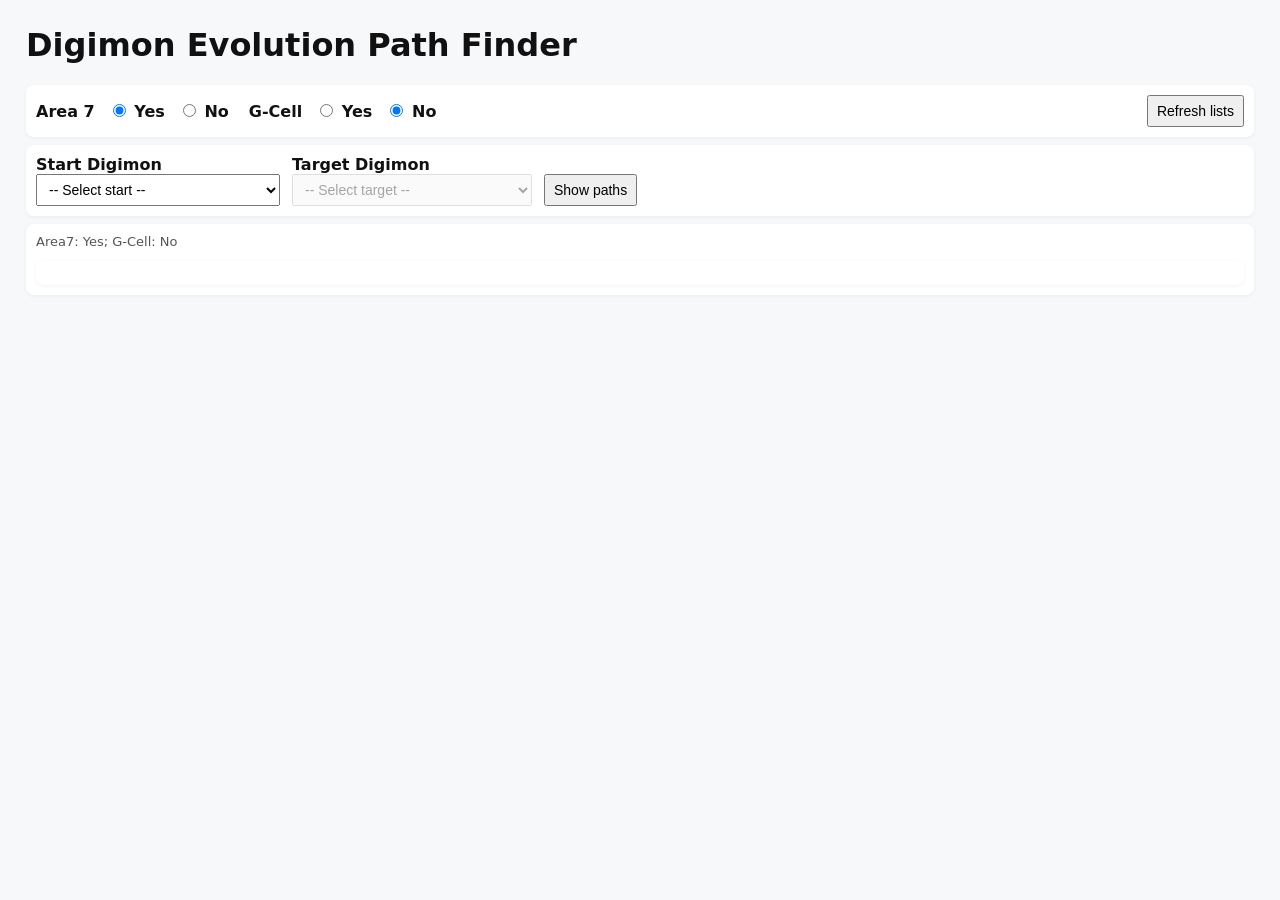
==== html/dmgz_evolutions.html @ 7beafa04 "Add files via upload" ====
<!doctype html>
<html lang="en">
<head>
  <meta charset="utf-8" />
  <title>Digimon Evolution Path Finder</title>
  <meta name="viewport" content="width=device-width,initial-scale=1" />
  <style>
    body { font-family: system-ui, -apple-system, "Segoe UI", Roboto, Arial; padding: 18px; background:#f6f8fa; color:#111;}
    h1 { margin-top:0; }
    .row { display:flex; gap:12px; align-items:center; margin-bottom:8px; flex-wrap:wrap; }
    .control { background:white; padding:10px;border-radius:8px; box-shadow:0 1px 4px rgba(0,0,0,0.05); }
    label { margin-right:8px; font-weight:600; }
    select, button { padding:6px 8px; font-size:14px; }
    .paths { white-space:pre-wrap; background:#fff; padding:12px; border-radius:8px; margin-top:12px; box-shadow:0 1px 4px rgba(0,0,0,0.05); }
    .alt { margin-left:8px; color:#333; }
    .small { font-size:13px; color:#555; }
    .muted { color:#666; font-size:13px; }
    .chip { padding:6px 8px; border-radius:999px; background:#eef3ff; color:#133; display:inline-block; margin-right:6px; font-weight:600; }
  </style>
</head>
<body>
  <h1>Digimon Evolution Path Finder</h1>
  
  <div class="row control">
    <div>
      <label>Area 7</label>
      <label><input type="radio" name="area7" value="yes" checked> Yes</label>
      <label><input type="radio" name="area7" value="no"> No</label>
    </div>

    <div>
      <label>G-Cell</label>
      <label><input type="radio" name="gcell" value="yes"> Yes</label>
      <label><input type="radio" name="gcell" value="no" checked> No</label>
    </div>

    <div style="margin-left:auto;">
      <button id="refreshBtn">Refresh lists</button>
    </div>
  </div>

  <div class="row control">
    <div>
      <label>Start Digimon</label><br/>
      <select id="startSelect" style="min-width:220px;"></select>
    </div>

    <div>
      <label>Target Digimon</label><br/>
      <select id="targetSelect" style="min-width:240px;"></select>
    </div>

    <div style="align-self:flex-end;">
      <button id="showPaths">Show paths</button>
    </div>
  </div>

  <div class="control">
    <div id="summary" class="small"></div>
    <div id="paths" class="paths"></div>
  </div>

<script>
(async function(){
  const DATA_URL = 'dmgz_evolutions.json';
  let data = {};
  try {
    const r = await fetch(DATA_URL);
    if (!r.ok) throw new Error('Failed to fetch ' + DATA_URL + ' (status ' + r.status + ')');
    data = await r.json();
  } catch (e) {
    document.getElementById('paths').textContent = 'Error loading data: ' + e.message + '\nMake sure dmgz_evolutions.json is in the same folder as this HTML file.';
    return;
  }

  function allowedValuesFromChoice(choice) { return choice === 'yes' ? [true, 'Any'] : [false, 'Any']; }
  function condMatchesGArea(cond, allowedG, allowedA) {
    const g = cond['G-Cell'], a = cond['area7'];
    return (g==='Any'||allowedG.includes(g)) && (a==='Any'||allowedA.includes(a));
  }
  function edgeAllowed(evo, allowedG, allowedA) { return evo.conditions.some(c => condMatchesGArea(c, allowedG, allowedA)); }

  const digimonNames = Object.keys(data);
  const startSelect = document.getElementById('startSelect');
  const targetSelect = document.getElementById('targetSelect');
  const refreshBtn = document.getElementById('refreshBtn');
  const showBtn = document.getElementById('showPaths');
  const pathsEl = document.getElementById('paths');
  const summaryEl = document.getElementById('summary');

  function readChoice(name) {
    const radios = document.getElementsByName(name);
    for (const r of radios) if (r.checked) return r.value;
    return 'yes';
  }

  function reachableFrom(start, allowedG, allowedA) {
    const visited = new Set(), finalTargets = new Set(), stack = [start];
    visited.add(start);
    while(stack.length){
      const node = stack.pop();
      const evos = data[node]?.evolutions || [];
      let hadAllowedChild = false;
      for(const evo of evos){
        if(edgeAllowed(evo, allowedG, allowedA)){
          hadAllowedChild = true;
          if(!visited.has(evo.to)) { visited.add(evo.to); stack.push(evo.to); }
        }
      }
      if(!hadAllowedChild) finalTargets.add(node);
    }
    return { visited, finals: finalTargets };
  }

  function computeStartOptions(allowedG, allowedA) {
    const options = [];
    for(const name of digimonNames){
      const nodeEvos = data[name]?.evolutions||[];
      if(nodeEvos.some(e=>edgeAllowed(e, allowedG, allowedA))) options.push(name);
    }
    return options;
  }

  function computeFinalTargetsForStart(start, allowedG, allowedA){
    const res = reachableFrom(start, allowedG, allowedA);
    return Array.from(res.finals);
  }

  function condToReadable(c){
    const parts=[];
    if(c['G-Cell']!=='Any') parts.push(c['G-Cell']===true?'Hatched from G-Cell':'Not hatched from G-Cell');
    if(c['area7']!=='Any') parts.push(c['area7']===true?'Clear Area 7':'Not clear Area 7');
    if(c['mistake'] && c['mistake']!=='Any') parts.push('Care Mistakes ' + (c['mistake'].endsWith('-0')?c['mistake'].split('-')[0]+'+':c['mistake']));
    if(c['color'] && c['color']!=='Any'){ const m=c['color'].match(/^([rby])(.+)$/i); if(m){const letter=m[1].toLowerCase(),nums=m[2],colorName=letter==='r'?'Red':letter==='b'?'Blue':'Yellow'; parts.push(nums.endsWith('-0')?`${colorName} G-cells ${nums.split('-')[0]}+`:`${colorName} G-cells ${nums}`);} else parts.push('Color '+c['color']); }
    if(c['battle']!=='Any') parts.push(c['battle']===true?'15+ Battles (80%+ Win)':'No Battles');
    return parts.join(', ');
  }

  function matchingConditionsForEdge(evo, allowedG, allowedA){
    return evo.conditions.filter(c=>condMatchesGArea(c, allowedG, allowedA)).map(c=>({raw:c,text:condToReadable(c)}));
  }

  function findAllPaths(start, target, allowedG, allowedA){
    const results=[];
    const visited=new Set();
    function dfs(node,path){
      if(path.length>40) return;
      if(node===target){ results.push([...path]); return; }
      visited.add(node);
      const evos=data[node]?.evolutions||[];
      for(const evo of evos){
        if(!edgeAllowed(evo, allowedG, allowedA)) continue;
        const child=evo.to;
        if(visited.has(child)) continue;
        path.push({from:node,to:child,evo});
        dfs(child,path);
        path.pop();
      }
      visited.delete(node);
    }
    dfs(start,[]);
    return results;
  }

  function populateStartAndTargets(){
    const areaChoice=readChoice('area7'), gcellChoice=readChoice('gcell');
    const allowedG=allowedValuesFromChoice(gcellChoice), allowedA=allowedValuesFromChoice(areaChoice);
    const starts=computeStartOptions(allowedG, allowedA);
    startSelect.innerHTML=''; const startPlaceholder=document.createElement('option'); startPlaceholder.value=''; startPlaceholder.textContent='-- Select start --'; startSelect.appendChild(startPlaceholder);
    for(const s of starts){ const o=document.createElement('option'); o.value=s; o.textContent=s; startSelect.appendChild(o); }
    targetSelect.innerHTML=''; const opt=document.createElement('option'); opt.value=''; opt.textContent='-- Select target --'; targetSelect.appendChild(opt); targetSelect.disabled=true;
    summaryEl.textContent=`Area7: ${areaChoice==='yes'?'Yes':'No'}; G-Cell: ${gcellChoice==='yes'?'Yes':'No'}`;
    pathsEl.textContent='';
  }

  startSelect.addEventListener('change',()=>{
    const start=startSelect.value;
    targetSelect.innerHTML='';
    if(!start){ targetSelect.disabled=true; return; }
    const areaChoice=readChoice('area7'), gcellChoice=readChoice('gcell');
    const allowedG=allowedValuesFromChoice(gcellChoice), allowedA=allowedValuesFromChoice(areaChoice);
    const finals=computeFinalTargetsForStart(start, allowedG, allowedA);
    targetSelect.disabled=false;
    const rand=document.createElement('option'); rand.value='__RANDOM__'; rand.textContent='Random (mask species names)'; targetSelect.appendChild(rand);
    for(const f of finals){ const o=document.createElement('option'); o.value=f; o.textContent=f; targetSelect.appendChild(o); }
    if(finals.length===0){ targetSelect.innerHTML=''; const o=document.createElement('option'); o.value=''; o.textContent='-- No reachable final targets --'; targetSelect.appendChild(o); targetSelect.disabled=true; }
    pathsEl.textContent='';
  });

  refreshBtn.addEventListener('click',()=>{ populateStartAndTargets(); });

  showBtn.addEventListener('click',()=>{
    const start=startSelect.value, targetVal=targetSelect.value;
    if(!start){ pathsEl.textContent='Please select a Start Digimon.'; return; }
    if(!targetVal){ pathsEl.textContent='Please select a Target Digimon (or Random).'; return; }
    const areaChoice=readChoice('area7'), gcellChoice=readChoice('gcell');
    const allowedG=allowedValuesFromChoice(gcellChoice), allowedA=allowedValuesFromChoice(areaChoice);
    const finals=computeFinalTargetsForStart(start, allowedG, allowedA);
    if(finals.length===0){ pathsEl.textContent='No reachable final targets from selected start under current Area7/G-Cell settings.'; return; }

    let chosenTarget=targetVal;
    const isRandom=targetVal==='__RANDOM__';
    if(isRandom) chosenTarget=finals[Math.floor(Math.random()*finals.length)];
    const allPaths=findAllPaths(start, chosenTarget, allowedG, allowedA);
    if(allPaths.length===0){ pathsEl.textContent=start===chosenTarget?`Start is already the final form (${start}). No evolution steps.`:'No valid paths found from start to target under current settings.'; return; }

    if(isRandom) {
        for(let i = allPaths.length - 1; i > 0; i--) {
            const j = Math.floor(Math.random() * (i + 1));
            [allPaths[i], allPaths[j]] = [allPaths[j], allPaths[i]];
        }
    }
    
    pathsEl.innerHTML='';
    const summaryDiv=document.createElement('div'); summaryDiv.textContent=`Start: ${start}, Target: ${isRandom?'Random (masked)':chosenTarget}, Paths found: ${allPaths.length}`; summaryDiv.style.marginBottom='12px'; pathsEl.appendChild(summaryDiv);

    allPaths.forEach((path,idx)=>{
      const pathDiv=document.createElement('div'); pathDiv.style.marginBottom='16px'; pathDiv.style.padding='8px'; pathDiv.style.border='1px solid #ddd'; pathDiv.style.borderRadius='8px'; pathDiv.style.background='#fafafa';
      const speciesLine=[start,...path.map(step=>step.to)];
      const displaySpecies=speciesLine.map((s,i)=>isRandom&&i!==0?'???':s);
      let pathText=`Path ${idx+1}: ${displaySpecies.join(' -> ')}\n`;
      path.forEach((step,i)=>{
        const matches=matchingConditionsForEdge(step.evo,allowedG,allowedA);
        pathText+=`\n  Step ${i+1}: ${isRandom?'???':step.from} -> ${isRandom?'???':step.to}\n`;
        if(matches.length===0) pathText+='    (No specific conditions to show)\n';
        else matches.forEach(m=>{ const text=m.text||'(no special conditions)'; pathText+=`    - ${text}\n`; });
      });
      const pre=document.createElement('pre'); pre.textContent=pathText; pathDiv.appendChild(pre);
      const copyBtn=document.createElement('button'); copyBtn.textContent='Copy'; copyBtn.style.marginTop='4px'; copyBtn.style.padding='4px 8px'; copyBtn.style.fontSize='13px';
      copyBtn.addEventListener('click',()=>{ navigator.clipboard.writeText(pathText).then(()=>{ copyBtn.textContent='Copied!'; setTimeout(()=>copyBtn.textContent='Copy',1000); }); });
      pathDiv.appendChild(copyBtn);
      pathsEl.appendChild(pathDiv);
    });
  });

  populateStartAndTargets();
  if(startSelect.options.length===2){ startSelect.selectedIndex=1; startSelect.dispatchEvent(new Event('change')); }
})();
</script>
</body>
</html>
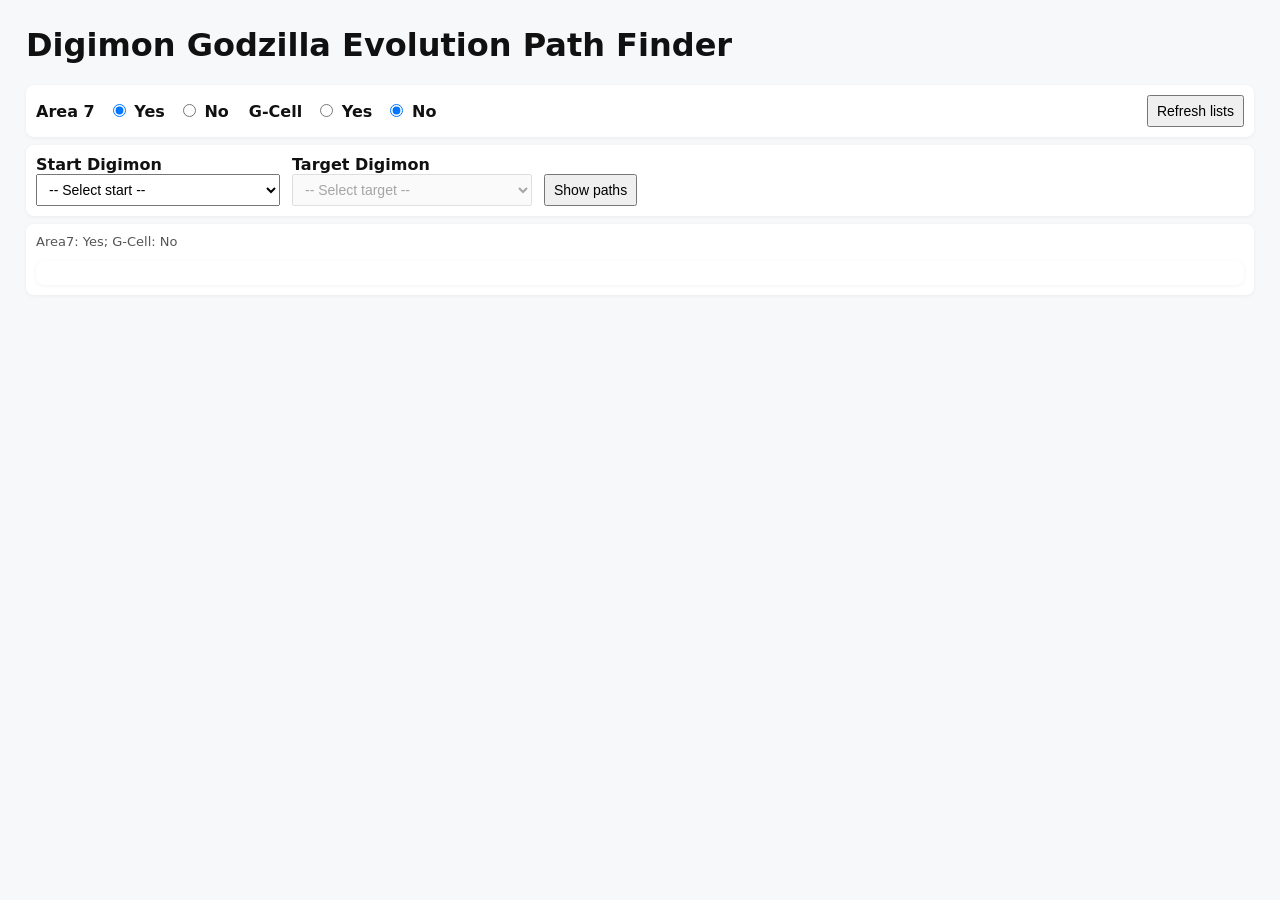
==== commit 7d245452: "Update dmgz_evolutions.html" ====
--- a/html/dmgz_evolutions.html
+++ b/html/dmgz_evolutions.html
@@ -2,7 +2,7 @@
 <html lang="en">
 <head>
   <meta charset="utf-8" />
-  <title>Digimon Evolution Path Finder</title>
+  <title>Digimon Godzilla Evolution Path Finder</title>
   <meta name="viewport" content="width=device-width,initial-scale=1" />
   <style>
     body { font-family: system-ui, -apple-system, "Segoe UI", Roboto, Arial; padding: 18px; background:#f6f8fa; color:#111;}
@@ -19,7 +19,7 @@
   </style>
 </head>
 <body>
-  <h1>Digimon Evolution Path Finder</h1>
+  <h1>Digimon Godzilla Evolution Path Finder</h1>
   
   <div class="row control">
     <div>
@@ -239,10 +239,3 @@
 </script>
 </body>
 </html>
-
-
-
-
-
-
-
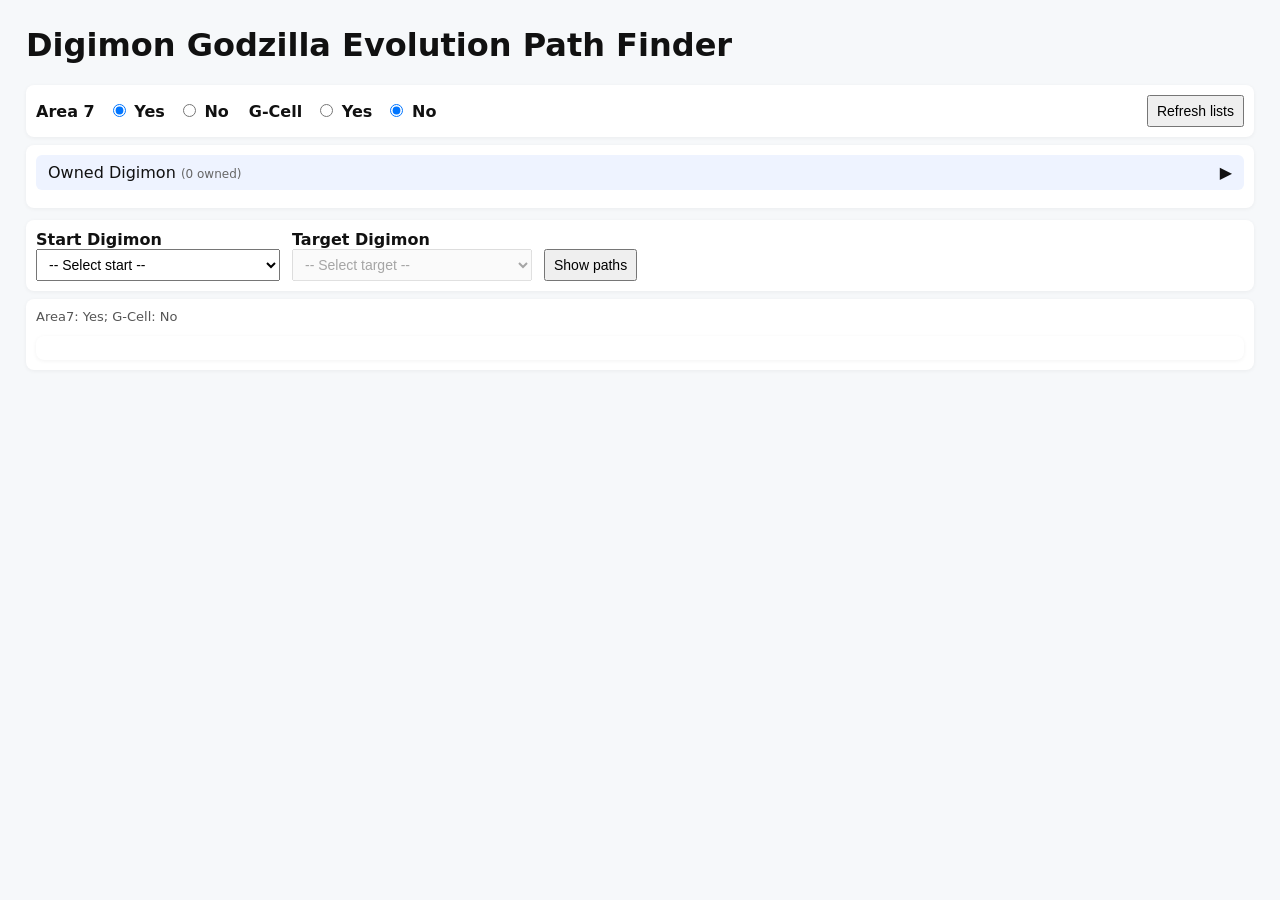
==== commit 6e1b64ba: "Update dmgz_evolutions.html" ====
--- a/html/dmgz_evolutions.html
+++ b/html/dmgz_evolutions.html
@@ -4,19 +4,38 @@
   <meta charset="utf-8" />
   <title>Digimon Godzilla Evolution Path Finder</title>
   <meta name="viewport" content="width=device-width,initial-scale=1" />
-  <style>
-    body { font-family: system-ui, -apple-system, "Segoe UI", Roboto, Arial; padding: 18px; background:#f6f8fa; color:#111;}
-    h1 { margin-top:0; }
-    .row { display:flex; gap:12px; align-items:center; margin-bottom:8px; flex-wrap:wrap; }
-    .control { background:white; padding:10px;border-radius:8px; box-shadow:0 1px 4px rgba(0,0,0,0.05); }
-    label { margin-right:8px; font-weight:600; }
-    select, button { padding:6px 8px; font-size:14px; }
-    .paths { white-space:pre-wrap; background:#fff; padding:12px; border-radius:8px; margin-top:12px; box-shadow:0 1px 4px rgba(0,0,0,0.05); }
-    .alt { margin-left:8px; color:#333; }
-    .small { font-size:13px; color:#555; }
-    .muted { color:#666; font-size:13px; }
-    .chip { padding:6px 8px; border-radius:999px; background:#eef3ff; color:#133; display:inline-block; margin-right:6px; font-weight:600; }
-  </style>
+<style>
+html { overflow-x:hidden; }
+body { font-family: system-ui, -apple-system, "Segoe UI", Roboto, Arial; padding:18px; background:#f6f8fa; color:#111; }
+h1 { margin-top:0; }
+.row { display:flex; gap:12px; align-items:center; margin-bottom:8px; flex-wrap:wrap; max-width:100%; box-sizing:border-box; }
+.control { background:white; padding:10px; border-radius:8px; box-shadow:0 1px 4px rgba(0,0,0,0.05); max-width:100%; box-sizing:border-box; }
+.paths { white-space:pre-wrap; background:#fff; padding:12px; border-radius:8px; margin-top:12px; box-shadow:0 1px 4px rgba(0,0,0,0.05); max-width:100%; box-sizing:border-box; }
+pre { white-space:pre-wrap; word-break:break-word; max-width:100%; box-sizing:border-box; }
+label { margin-right:8px; font-weight:600; }
+select { padding:6px 8px; font-size:14px; }
+button { padding:6px 8px; font-size:14px; }
+.alt { margin-left:8px; color:#333; }
+.small { font-size:13px; color:#555; }
+.muted { color:#666; font-size:13px; }
+.chip { padding:6px 8px; border-radius:999px; background:#eef3ff; color:#133; display:inline-block; margin-right:6px; font-weight:600; }
+
+/* Owned Digimon styles */
+.owned-section { margin-bottom: 12px; }
+.owned-header { cursor: pointer; padding: 8px 12px; background: #eef3ff; border-radius: 6px; margin-bottom: 8px; display: flex; align-items: center; justify-content: space-between; }
+.owned-header:hover { background: #e0e7ff; }
+.owned-container { display: none; max-height: 300px; overflow-y: auto; border: 1px solid #e1e4e8; border-radius: 6px; padding: 12px; background: #fafbfc; }
+.owned-container.expanded { display: block; }
+.owned-checkboxes { display: grid; grid-template-columns: repeat(auto-fill, minmax(200px, 1fr)); gap: 8px; }
+.owned-checkbox { display: flex; align-items: center; gap: 6px; }
+.owned-checkbox input { margin: 0; }
+.owned-checkbox label { display: flex; align-items: center; gap: 6px; cursor: pointer; }
+.digimon-image { width: 36px; height: 36px; object-fit: contain; }
+.owned-count { font-size: 12px; color: #666; margin-left: auto; }
+.toggle-icon { transition: transform 0.2s; }
+.toggle-icon.rotated { transform: rotate(90deg); }
+.owned-note { margin-top: 10px; padding: 8px; background: #f0f7ff; border-radius: 4px; font-size: 12px; color: #555; border-left: 3px solid #4a90e2; }
+</style>
 </head>
 <body>
   <h1>Digimon Godzilla Evolution Path Finder</h1>
@@ -36,6 +55,22 @@
 
     <div style="margin-left:auto;">
       <button id="refreshBtn">Refresh lists</button>
+    </div>
+  </div>
+
+  <!-- New Owned Digimon Section -->
+  <div class="control owned-section">
+    <div class="owned-header" id="ownedHeader">
+      <span>Owned Digimon <span id="ownedCount" class="owned-count">(0 owned)</span></span>
+      <span class="toggle-icon">▶</span>
+    </div>
+    <div class="owned-container" id="ownedContainer">
+      <div class="owned-checkboxes" id="ownedCheckboxes">
+        <!-- Checkboxes will be populated by JavaScript -->
+      </div>
+      <div class="owned-note">
+        In Random mode, "?" indicates a Digimon you own.
+      </div>
     </div>
   </div>
 
@@ -73,6 +108,132 @@
     return;
   }
 
+  // Digimon name to image filename mapping
+  function getImageFilename(digimonName) {
+    const mapping = {
+      "Agumon": "agu_animated.gif",
+      "Baby Godzilla": "babygodzilla_animated.gif",
+      "Biollante": "biollante_animated.gif",
+      "Burning Godzilla": "burninggodzilla_animated.gif",
+      "Chibi Godzilla": "chibigodzilla_animated.gif",
+      "Chibi Mechagodzilla": "chibimechagodzilla_animated.gif",
+      "Destoroyah": "destoroyah_animated.gif",
+      "Fire Rodan": "firerodan_animated.gif",
+      "Gigan": "gigan_animated.gif",
+      "Godzilla (1954)": "godzilla_1954_animated.gif",
+      "Godzilla (1994)": "godzilla_1994_animated.gif",
+      "Godzilla (1999)": "godzilla_1999_animated.gif",
+      "Godzilla Jr": "godzillajr_animated.gif",
+      "Godzillasaurus": "godzillasaurus_animated.gif",
+      "Greymon": "grey_animated.gif",
+      "King Ghidorah": "kingghidorah_animated.gif",
+      "Kiryu": "kiryu_animated.gif",
+      "Koromon": "koro_animated.gif",
+      "Little Godzilla": "littlegodzilla_animated.gif",
+      "Mecha-King Ghidorah": "mechakingghidorah_animated.gif",
+      "Mechagodzilla": "mechagodzilla_animated.gif",
+      "Metal Greymon (Vaccine)": "metalgrey_va_animated.gif",
+      "Metal Greymon: G-Erosion Mode": "metalgrey_g_animated.gif",
+      "Monodramon": "monodra_animated.gif",
+      "Mothra": "mothra_animated.gif",
+      "Mugendramon: MFS-3": "mugendra_m_animated.gif",
+      "Raremon": "rare_animated.gif",
+      "Rodan": "rodan_animated.gif",
+      "Skull Greymon: G-Erosion Mode": "skullgrey_g_animated.gif",
+      "Space Godzilla": "spacegodzilla_animated.gif",
+      "War Greymon": "wargrey_animated.gif",
+      "War Greymon: G-Erosion Mode": "wargrey_g_animated.gif",
+      "Zilla": "zilla_animated.gif"
+    };
+    return mapping[digimonName] || 'bota_animated.gif';
+  }
+
+  // localStorage functions
+  function setStorage(key, value) {
+    localStorage.setItem(key, JSON.stringify(value));
+  }
+
+  function getStorage(key) {
+    try {
+      return JSON.parse(localStorage.getItem(key));
+    } catch (e) {
+      return null;
+    }
+  }
+
+  // Get all unique Digimon names from both base forms and evolution targets
+  function getAllDigimonNames() {
+    const allNames = new Set();
+    
+    // Add all base Digimon (keys in the data object)
+    Object.keys(data).forEach(name => {
+      allNames.add(name);
+    });
+    
+    // Add all evolution targets
+    Object.values(data).forEach(digimonData => {
+      if (digimonData.evolutions) {
+        digimonData.evolutions.forEach(evolution => {
+          allNames.add(evolution.to);
+        });
+      }
+    });
+    
+    // Convert to array
+    return Array.from(allNames);
+  }
+
+  // Owned Digimon functions
+  function loadOwnedDigimon() {
+    return getStorage('dmgz_owned') || {};
+  }
+
+  function saveOwnedDigimon(owned) {
+    setStorage('dmgz_owned', owned);
+  }
+
+  function updateOwnedCount() {
+    const owned = loadOwnedDigimon();
+    const count = Object.values(owned).filter(v => v).length;
+    document.getElementById('ownedCount').textContent = `(${count} owned)`;
+  }
+
+  function populateOwnedCheckboxes() {
+    const owned = loadOwnedDigimon();
+    const container = document.getElementById('ownedCheckboxes');
+    container.innerHTML = '';
+    
+    const allDigimonNames = getAllDigimonNames();
+    
+    allDigimonNames.forEach(name => {
+      const checkbox = document.createElement('div');
+      checkbox.className = 'owned-checkbox';
+      const imageFilename = getImageFilename(name);
+      const imagePath = `../image/DMGZ/${imageFilename}`;
+      
+      checkbox.innerHTML = `
+        <input type="checkbox" id="owned_${name}" data-name="${name}" ${owned[name] ? 'checked' : ''}>
+        <label for="owned_${name}">
+          <img src="${imagePath}" alt="${name}" class="digimon-image" onerror="this.style.display='none'">
+          ${name}
+        </label>
+      `;
+      container.appendChild(checkbox);
+    });
+    
+    // Add event listeners to checkboxes - auto-save on change
+    container.querySelectorAll('input[type="checkbox"]').forEach(checkbox => {
+      checkbox.addEventListener('change', function() {
+        const owned = loadOwnedDigimon();
+        owned[this.dataset.name] = this.checked;
+        saveOwnedDigimon(owned);
+        updateOwnedCount();
+      });
+    });
+    
+    updateOwnedCount();
+  }
+
   function allowedValuesFromChoice(choice) { return choice === 'yes' ? [true, 'Any'] : [false, 'Any']; }
   function condMatchesGArea(cond, allowedG, allowedA) {
     const g = cond['G-Cell'], a = cond['area7'];
@@ -87,6 +248,11 @@
   const showBtn = document.getElementById('showPaths');
   const pathsEl = document.getElementById('paths');
   const summaryEl = document.getElementById('summary');
+
+  // Owned Digimon elements
+  const ownedHeader = document.getElementById('ownedHeader');
+  const ownedContainer = document.getElementById('ownedContainer');
+  const toggleIcon = ownedHeader.querySelector('.toggle-icon');
 
   function readChoice(name) {
     const radios = document.getElementsByName(name);
@@ -211,17 +377,30 @@
         }
     }
     
+    // Get owned Digimon for masking logic
+    const ownedDigimon = loadOwnedDigimon();
+    
     pathsEl.innerHTML='';
     const summaryDiv=document.createElement('div'); summaryDiv.textContent=`Start: ${start}, Target: ${isRandom?'Random (masked)':chosenTarget}, Paths found: ${allPaths.length}`; summaryDiv.style.marginBottom='12px'; pathsEl.appendChild(summaryDiv);
 
     allPaths.forEach((path,idx)=>{
       const pathDiv=document.createElement('div'); pathDiv.style.marginBottom='16px'; pathDiv.style.padding='8px'; pathDiv.style.border='1px solid #ddd'; pathDiv.style.borderRadius='8px'; pathDiv.style.background='#fafafa';
       const speciesLine=[start,...path.map(step=>step.to)];
-      const displaySpecies=speciesLine.map((s,i)=>isRandom&&i!==0?'???':s);
+      
+      // For random mode, show "?" for owned Digimon, "???" for unowned
+      const displaySpecies=speciesLine.map((s,i)=>{
+        if(!isRandom || i === 0) return s; // Don't mask the start
+        return ownedDigimon[s] ? '?' : '???';
+      });
+      
       let pathText=`Path ${idx+1}: ${displaySpecies.join(' -> ')}\n`;
       path.forEach((step,i)=>{
+        // For step details, also use "?" for owned Digimon in random mode
+        const fromDisplay = isRandom ? (ownedDigimon[step.from] ? '?' : '???') : step.from;
+        const toDisplay = isRandom ? (ownedDigimon[step.to] ? '?' : '???') : step.to;
+        
         const matches=matchingConditionsForEdge(step.evo,allowedG,allowedA);
-        pathText+=`\n  Step ${i+1}: ${isRandom?'???':step.from} -> ${isRandom?'???':step.to}\n`;
+        pathText+=`\n  Step ${i+1}: ${fromDisplay} -> ${toDisplay}\n`;
         if(matches.length===0) pathText+='    (No specific conditions to show)\n';
         else matches.forEach(m=>{ const text=m.text||'(no special conditions)'; pathText+=`    - ${text}\n`; });
       });
@@ -233,7 +412,27 @@
     });
   });
 
+  // Owned Digimon event listeners
+  ownedHeader.addEventListener('click', () => {
+    ownedContainer.classList.toggle('expanded');
+    toggleIcon.classList.toggle('rotated');
+    
+    // Save collapse state to localStorage
+    const isExpanded = ownedContainer.classList.contains('expanded');
+    setStorage('dmgz_owned_collapsed', isExpanded);
+  });
+
+  // Initialize the page
   populateStartAndTargets();
+  populateOwnedCheckboxes();
+  
+  // Load collapse state from localStorage
+  const collapsedState = getStorage('dmgz_owned_collapsed');
+  if (collapsedState) {
+    ownedContainer.classList.add('expanded');
+    toggleIcon.classList.add('rotated');
+  }
+
   if(startSelect.options.length===2){ startSelect.selectedIndex=1; startSelect.dispatchEvent(new Event('change')); }
 })();
 </script>
